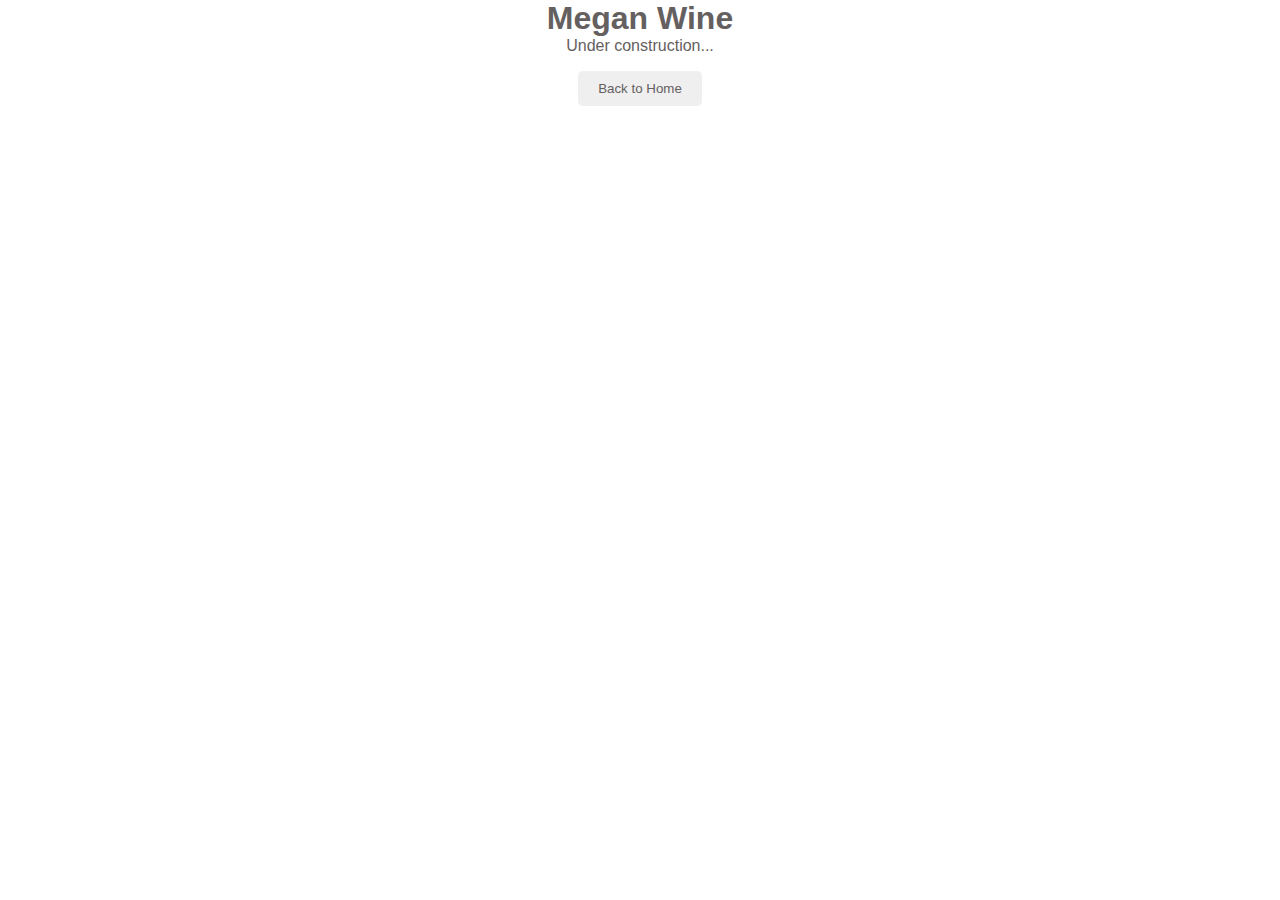
==== producers/megan.html @ 4a97a489 "Add producers mark webpage" ====
<!DOCTYPE html>
<html lang="en">
<head>
  <meta charset="UTF-8">
  <meta name="viewport" content="width=device-width, initial-scale=1.0">
  <link rel="stylesheet" href="../style.css">
  <title>Megan wine</title>
</head>
<body>
  <header>
    <h1>Megan Wine</h1>
    <p>Under construction...</p>
    <button><a href="../index.html">Back to Home</a></button>
</body>
</html>
---- style.css ----
* {
  font-family: Arial, sans-serif;
  margin: 0;
  padding: 0;
  box-sizing: border-box;
  text-align: center;
  color: #656060;
}
html {
  scroll-behavior: smooth;
}

header {
  color:#333;
  display: flex;
  flex-direction: column;
  justify-content: center;
  align-items: center;
}

.logo {
  width:max-content;
  height: 25rem;
  overflow: hidden;
}

nav ul {
  list-style: none;
  margin: 0;
  padding: 0;
  display: flex;
}

nav ul li {
  margin: 0 1rem;
}
nav ul li a {
  color: rgb(97, 92, 92);
  text-decoration: none;
}
.banner {
  margin-top: 10rem;
  height:30rem;
  background: url('Lolo_house_banner_temp.png') no-repeat center center/cover;
}

/* Producers Portfolio */
.producers {
  padding: 10rem;
}

.producers h2 {
  margin-bottom: 2rem;
  color: #656060;
}
.producers .items {
  display: flex;
  justify-content: center;
  gap: 2rem;
  flex-wrap: wrap;
}
.item {
  box-shadow: 0 4px 8px rgba(0, 0, 0, 0.1);
  padding: 10px;
  border-radius: 8px;
}

.item img{
  width:300px;
  height:200px;
  border-radius: 10px;
}

.contact {
  padding: 50px;
  text-align: center;
  background: #f4f4f4;
}
@media (max-width: 768px) {
  header {
      flex-direction: column;
      text-align: center;
  }
  nav ul {
      flex-direction: column;
      padding-top: 10px;
  }
  nav ul li {
      margin: 10px 0;
  }
  .banner {
      font-size: 1.5em;
      height: 200px;
  }
  .portfolio .items {
      flex-direction: column;
      align-items: center;
  }
  .portfolio .item {
      width: 100%;
      max-width: 300px;
  }
}

button {
  padding: 10px 20px;
  color: #fff;
  border: none;
  border-radius: 5px;
  cursor: pointer;
  margin-top: 1rem;

}
button a {
  text-decoration: none;
}
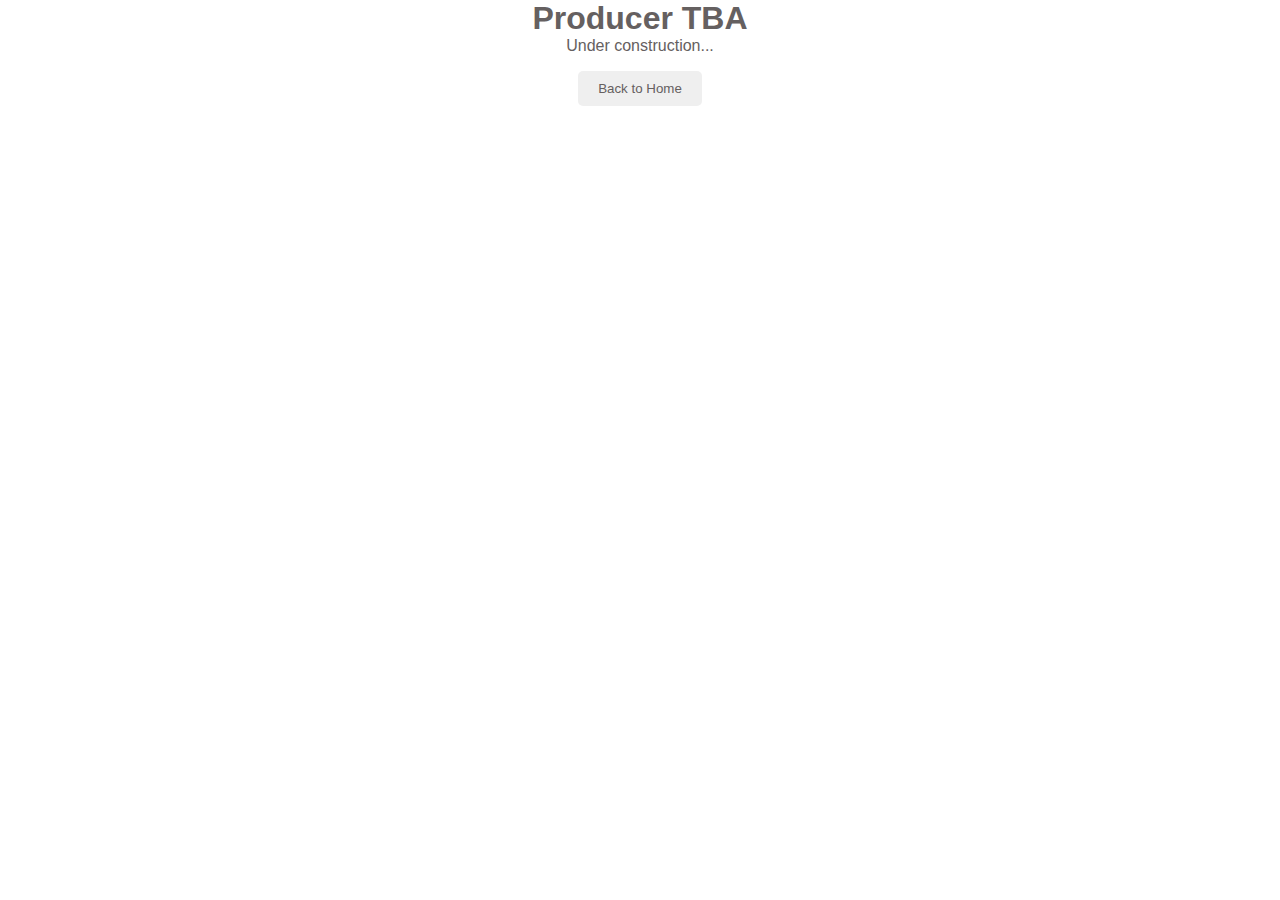
==== commit 34e2f8a8: "Changed Instagram and FB links" ====
--- a/producers/megan.html
+++ b/producers/megan.html
@@ -8,7 +8,7 @@
 </head>
 <body>
   <header>
-    <h1>Megan Wine</h1>
+    <h1>Producer TBA</h1>
     <p>Under construction...</p>
     <button><a href="../index.html">Back to Home</a></button>
 </body>
--- a/style.css
+++ b/style.css
@@ -16,6 +16,24 @@
   flex-direction: column;
   justify-content: center;
   align-items: center;
+}
+.social {
+  width:100%;
+  margin-top: 1rem;
+  padding-right:3rem;
+  display: flex;
+  justify-content:right;
+  gap: 0.5rem;
+}
+.social li {
+  list-style: none;
+}
+.social a {
+  color: #333;
+  text-decoration: none;
+}
+.social i:hover {
+  color: #a66565;
 }
 
 .logo {
@@ -38,8 +56,14 @@
   color: rgb(97, 92, 92);
   text-decoration: none;
 }
+
+nav ul li a:hover {
+  color: rgb(175, 159, 159);
+
+}
+
 .banner {
-  margin-top: 10rem;
+  margin-top: 8rem;
   height:30rem;
   background: url('Lolo_house_banner_temp.png') no-repeat center center/cover;
 }
@@ -70,11 +94,24 @@
   height:200px;
   border-radius: 10px;
 }
+.items figcaption:hover {
+ color:#cbb1b1
+}
 
 .contact {
-  padding: 50px;
+  padding: 2rem;
   text-align: center;
   background: #f4f4f4;
+}
+.contact h2 {
+  font-size: 2rem;
+  margin-bottom: 4rem;
+}
+.contact-info {
+  margin-bottom: 1rem;
+}
+.contact-info a {
+  color: #333;
 }
 @media (max-width: 768px) {
   header {
